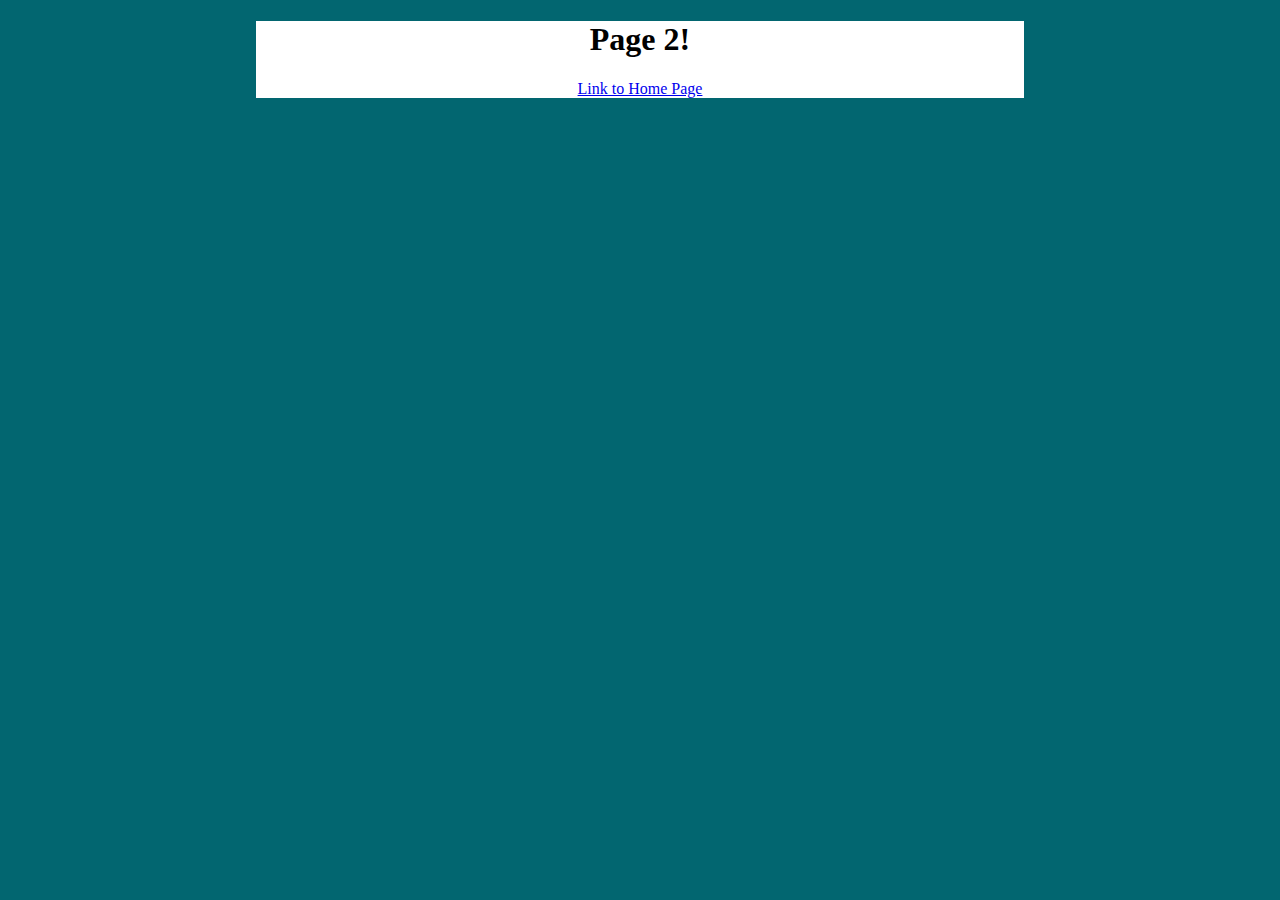
==== page2/index.html @ 900485b9 "Adding HTML project for GroupDuo" ====
<!DOCTYPE html>
<html lang="en">

	<head>
		<title>GroupDuo | 2021-2022</title>
		<meta charset="utf-8">
		<link rel="stylesheet" href="../style.css" media="screen">
	</head>

	<body>
		<div class="wrapper">

			<h1>Page 2!</h1>
			<a href="../index.html">Link to Home Page</a>

		</div>	
	</body>
</html>
---- style.css ----
body {
	width: 60%;
	background-color: #026670;
	margin: auto;
}

.wrapper {
	text-align: center;
	background-color: white;
}

header {
	background-image: Url("images/footer-background-01.jpg");
	color: white;
	padding: 10px;
}

main {
	background-color: white;
	padding: 10px;
}

footer {
	background-image: Url("images/footer-background-01.jpg");
	color: white;
	padding: 5px;
}

p {
	width: 50%;
	margin: 25px auto 25px auto;
}

h3 {
	margin-bottom: 0;
}

ul, ol {
	text-align: left;
	display: inline-block;
}

#student-list {
	margin-top: 40px;
}

img {
	display: block;
	margin: 40px auto 30px auto;
	width: 50%;
}
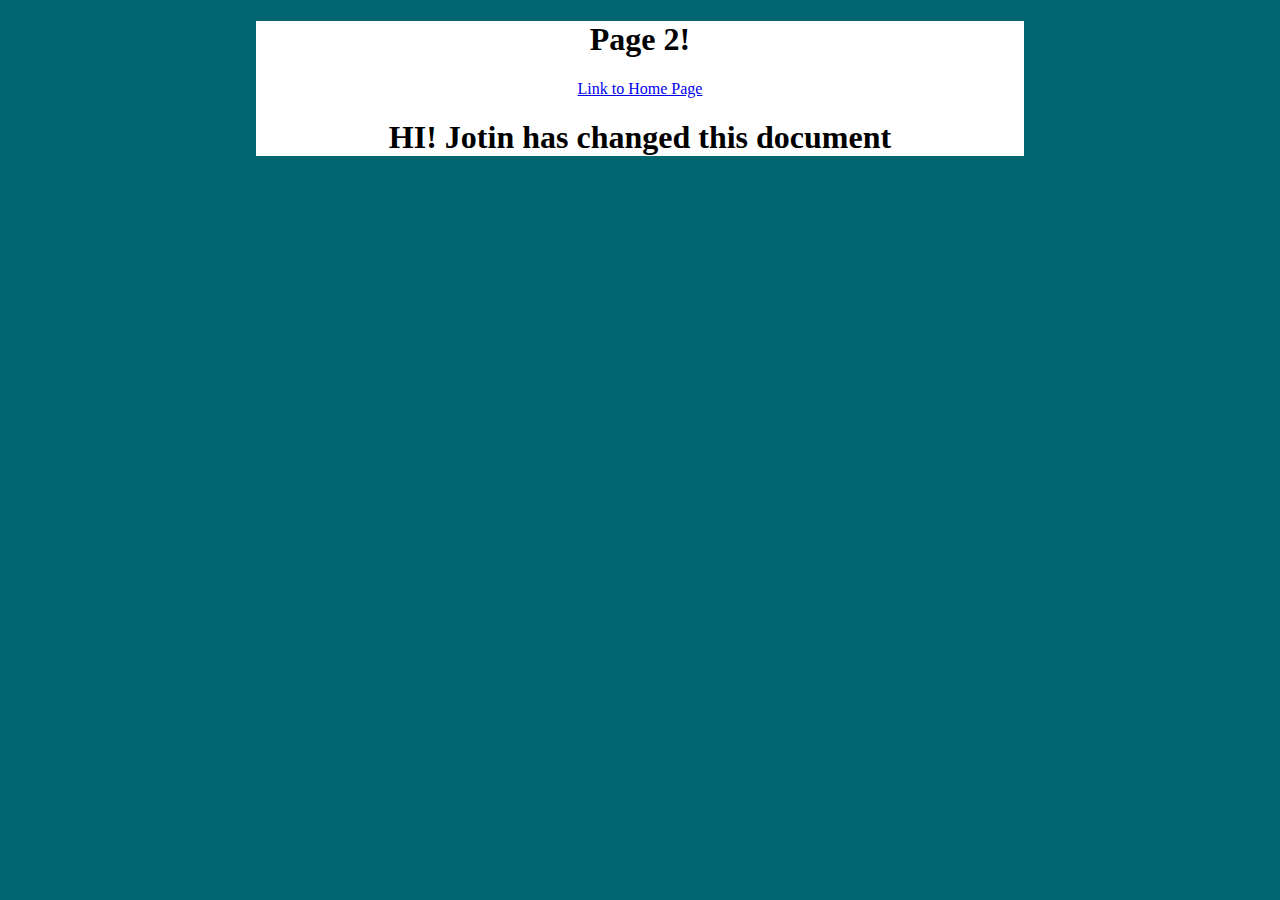
==== commit 61241813: "added message" ====
--- a/page2/index.html
+++ b/page2/index.html
@@ -12,6 +12,7 @@
 
 			<h1>Page 2!</h1>
 			<a href="../index.html">Link to Home Page</a>
+			<h1>HI! Jotin has changed this document</h1>
 
 		</div>	
 	</body>
